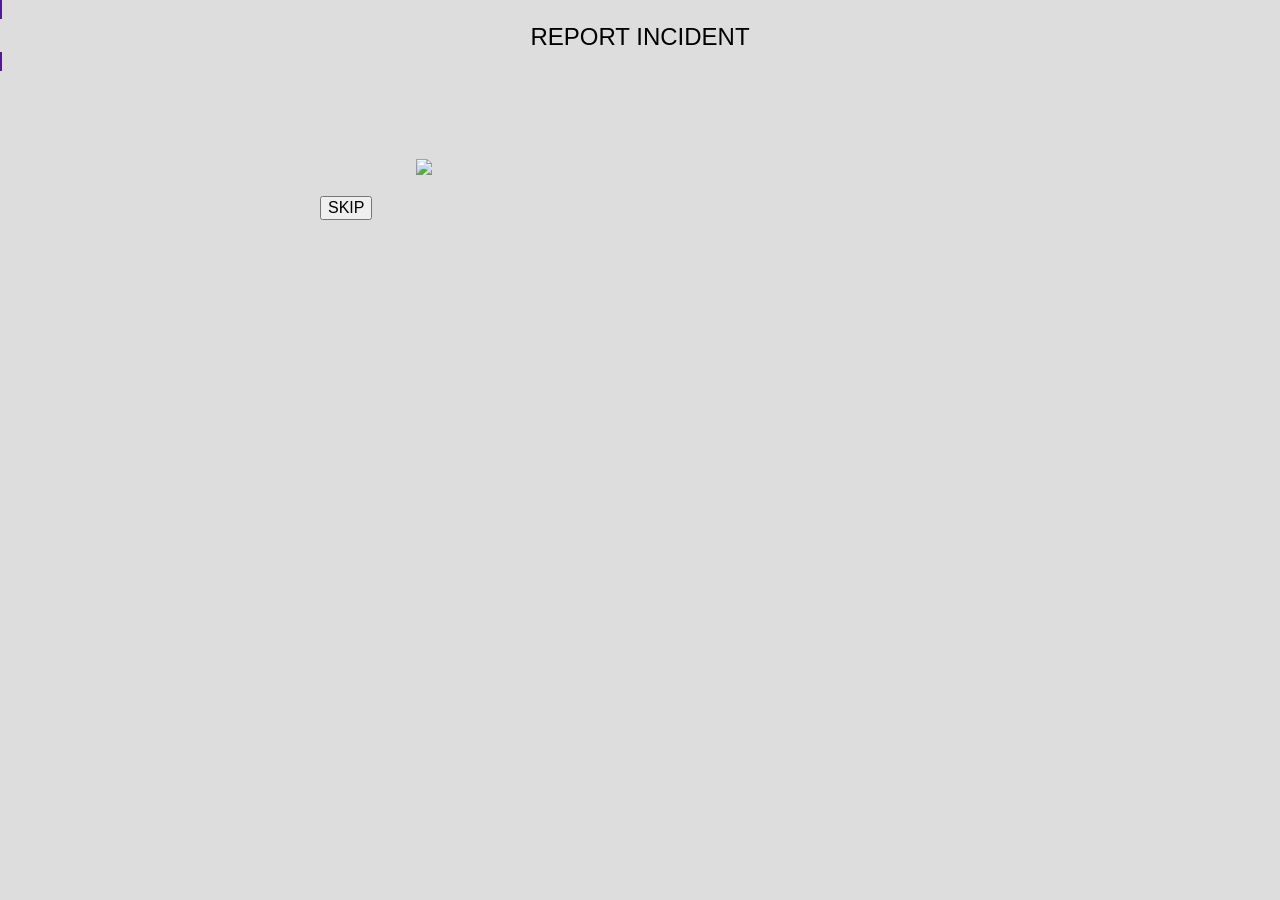
==== camera.html @ bb452cfa "dfsdf sdfsdfd" ====
<!DOCTYPE html>
<!--
    Licensed to the Apache Software Foundation (ASF) under one
    or more contributor license agreements.  See the NOTICE file
    distributed with this work for additional information
    regarding copyright ownership.  The ASF licenses this file
    to you under the Apache License, Version 2.0 (the
    "License"); you may not use this file except in compliance
    with the License.  You may obtain a copy of the License at

    http://www.apache.org/licenses/LICENSE-2.0

    Unless required by applicable law or agreed to in writing,
    software distributed under the License is distributed on an
    "AS IS" BASIS, WITHOUT WARRANTIES OR CONDITIONS OF ANY
     KIND, either express or implied.  See the License for the
    specific language governing permissions and limitations
    under the License.
-->
<html>
    <head>
    
	  
	  <meta name="viewport" content="initial-scale=1.0, user-scalable=no, maximum-scale=1.0, width=device-width">

	<link rel="stylesheet" type="text/css" href="css/index.css" />
		
      <link rel="stylesheet" href="css/bootstrap.min.css" media="screen">
      <script src="js/bootstrap.min.js"></script>
	
<!-- end ng code ko -->  
	  
	
    
<link rel="stylesheet" href="css/themes/my-custom-theme.min.css" />
	<link rel="stylesheet" href="css/themes/jquery.mobile.icons.min.css" />
	<link rel="stylesheet" href="css/jquery.mobile.structure-1.4.2.min.css" />
	<link rel="stylesheet" href="css/jquery.mobile.datepicker.css" />
	<link rel="stylesheet" href="css/animate.css" />
	<script src="js/jquery-1.10.2.min.js"></script>
	<script src="js/jquery.mobile-1.4.2.min.js"></script>
	<script src="js/jquery.ui.datepicker.js"></script>
	<script src="js/jquery.mobile.datepicker.js"></script>
	<script type="text/javascript" src="js/twitterfeed.js"></script>
	  
	  
<script type="text/javascript" src="http://maps.google.com/maps/api/js?sensor=false"></script>
		 <style>
         body {
         background:#ddd;
         }
		 #mapCanvas {
    width: 150px;
    height: 150px;
	margin-left: auto;
	margin-right: auto;
  }
  	 .pic{
    width: 300px;
    height: 300px;
	border: 1px;
  }
      </style>
    </head>
    <body>
	
	<div data-role="header">
		<a href="" onClick="lipatback();" class="ui-btn ui-icon-back ui-btn-icon-notext"></a><h1>Report Incident </h1> <a href="" onClick="lipat();" class="ui-btn ui-icon-home ui-btn-icon-notext
		
		"></a>
	</div><!-- /header -->
			
	<div class="container">
	
         <div style="max-width:640px;margin-left:auto;margin-right:auto;">
			
	<div id="div1">
	<div class="panel panel-success"  style="color:black " id="main">
				  <div class="panel-body "  >
		
<div id="txtDisplayUser" ></div><div id="txtDateTime"></div>		
            <div id="deviceready" style="display:none;" class="blink">
                <p class="event listening" style="display:none;" >Connecting to Device</p>
                <p class="event received" style=" display:none;">Device is Ready</p>
            </div>
		<br><br>	
 
         <a  onClick="next1();"  id="camera" >  <img  src="images/picture12.png" id=""   style="margin-top: 7%; width:70%;margin-left:auto;margin-right:auto;display:block" />	</a>
			<br>
				<input type="submit" onClick="skip1();" value="SKIP" id="submit" data-theme="d" >
   
			<br><br>
          
            <p id="info2" style="display:none;"></p>
			 <p id="info33" style="display:none;"></p>
			    <p id="info" style="display:none;"></p>
            </div></div></div>
			
			
			<div id="div2" style="display:none;" >
		<div class="panel panel-success"  style="color:black " id="main">
				  <div class="panel-body "  >
				  
				             
<table border="0"  style=" width:100%;  height:100%; margin-left: auto;  size:cover; margin-right: auto;">
<tr>
<td >	<img src="" id="picc"  class="pic" style="margin-top: 7%; width:70%;margin-left:auto;margin-right:auto;display:block"   />	
</td>

</tr>
</table>

<br>
  <input type="hidden" id="sample" />
	<!--<fieldset data-role="controlgroup" data-type="horizontal" data-mini="true">-->
	<legend>Choose an Incident:</legend>
		<input onClick="radio6a();" type="radio" name="txtIncident" id="radio-choice-h-6a" value="disaster">
			<label for="radio-choice-h-6a">Disaster</label>
		<input onClick="radio6b();" type="radio" name="txtIncident" id="radio-choice-h-6b" value="accident">
			<label for="radio-choice-h-6b">Accident</label>
		<input onClick="radio6c();" type="radio" name="txtIncident" id="radio-choice-h-6c" value="crime">
			<label for="radio-choice-h-6c">Crime</label>
		<input onClick="radio6d();" type="radio" name="txtIncident" id="radio-choice-h-6d" value="medical">
			<label for="radio-choice-h-6d">Medical</label>
		<input onClick="radio6e();" type="radio" name="txtIncident" id="radio-choice-h-6e" value="other">
			<label for="radio-choice-h-6e">Other</label>
	<!--</fieldset>-->

	<div id="divSelectDisaster" onClick="sample();" style="display:none;" >
	<select  name="txtTypeIncident" id="txtTypeIncidentDisaster2" data-native-menu="false">
	    <option >Select Disaster Type</option>
	    <option value="CBRN">CBRN</option>
	    <option value="Explosion">Explosion</option>
	    <option  value="Fire">Fire</option>
	    <option  value="Flooding">Flooding</option>
		<option  value="Others">Others</option>
		<option   value="Mitigate">Mitigate</option>
	</select>
	</div>
	
	<div id="divSelectCrime" onClick="sample2();" style="display:none;" >
	<select name="txtTypeIncident" id="txtTypeIncidentCrime" data-native-menu="false">
	    <option>Select Crime Type</option>
		<option value="Abuse">Abuse</option>
	    <option value="Carjacking">Carjacking</option>
	    <option value="Carnapping">Carnapping</option>
		<option value="GunShot">Gun Shot</option>
	    <option value="Homicide">Homicide</option>
		<option value="IllegalDrugTrade">Illegal Drug Trade</option>
	    <option value="Murder">Murder</option>
		<option value="PhysicalInjury">Physical Injury</option>
		<option value="Rape">Rape</option>
		<option value="Robbery">Robbery</option>
		<option value="Theft">Theft</option>
	</select>
	</div>

	<div id="divSelectAccident" onClick="sample3();" style="display:none;" >
	<select name="txtTypeIncident" id="txtTypeIncidentAccident" data-native-menu="false">
	    <option> Select Accident Type</option>
	    <option value="Car Accident">Car Accident</option>
	    <option value="Motorcycle Accident">Motorcycle Accident</option>
	    <option value="Others">Others</option>
	</select>
	</div>

	<div id="divSelectMedicalAssistance" onClick="sample4();" style="display:none;">
	<select name="txtTypeIncident" id="txtTypeIncidentMedicalAssistance" data-native-menu="false">
	    <option>Select Med Assist Type</option>
	    <option value="Asthma">Asthma</option>
	    <option value="BrokenBone">Broken Bone</option>
	    <option value="Dengue">Dengue</option>
	<option value="EmergencyChildbirth">Emergency Childbirth</option>
	<option value="HeartAttack">Heart Attack</option>
	<option value="Poisoning">Poisoning</option>
	<option value="Others">Others</option>
	</select>
	</div>
	
	
	<input type="text" onchange="sample5();" name="txtother" id="txtother" style="display:none;"  placeholder="Other">

	<input type="text" name="txtFactsIncident" id="txtFactsIncident" placeholder="Facts of the Incident">

	<input type="submit" onClick="next2();" value="Send" id="submit" data-theme="d" >
          
            </div></div></div>
			
			
			
			<div id="div3" style="display:none;" >
		<div class="panel panel-success"  style="color:black " id="main">
                 <center> <div class="panel-heading"><div class="text-center" style="font-size:1.8em">Report Summary</div></div> </center>
				  <div class="panel-body "  >
	<br>	

	

<br>       
<center>

<div>  
		
             	
<table border="0"  style="  margin-left: auto;  margin-right: auto;">
<tr>
<td>	 <img src="" class="pic" id="picc1" border="1"  style="margin-left: auto; width:100%;  margin-right: auto;"  />	
</td>

<td ><div id="mapCanvas"     ></div>
</td>
</tr>
</table>
		
<p id="pdate">	Date: </p>
<p id="pname">	By: </p>
<p id="pRincedent"> Incedent: </p>
<p id="pincedent">	Type of Incedent: </p>
<p id="pfact"> fact:</p>
 <br> 
          
	<input type="button" onClick="next3();" value="Send" id="submit" data-theme="d" >
</div>
</center>

<div id="mapCanvas"  ></div>
  <div id="infoPanel"  style="display:none;" >
    <b>Marker status:</b>
    <div id="markerStatus"><i>Click and drag the marker.</i></div>
    <b>Current position:</b>
    
    <b>Closest matching address:</b>
    <div id="address"></div>
  </div>
  
 <br>
         
            </div></div></div>
			
			
			
			<div id="div4" style="display:none;" >
		<div class="panel panel-success"  style="color:black " id="main">
                  <center><div class="panel-heading"><div class="text-center" style="font-size:1.8em">Sending Please Wait</div></div> </center>
				  <div class="panel-body "  >
	<br>	
	
<input type="hidden" id="asar">
 <input type="hidden" id="pic1" />
 <input type="hidden" id="pic2" >
 <input type="hidden" id="pic3" />
 
 <input type="hidden" id="hidlat" />

  
  
<center>
<div id="ew">
<center>
 <img src="images/ajax-loader.gif"  />
  </center>
Report Sending Please Wait... </div>


 </center>
 <br>
            </div></div></div>
			
			
			
			
			
        </div>
		 </div>
		 
       
		
        <script type="text/javascript" src="cordova.js"></script>
        <script type="text/javascript" src="childbrowser.js"></script>
        <script type="text/javascript" src="js/index.js"></script>
		
      <script src="js/jquery-1.10.2.min.js"></script>
        <script type="text/javascript">
		
		   app.initialize();
			
			getLocation();
			pangdate();
function pangdate(){

var d = new Date();
		d = d.toLocaleTimeString().replace(/:\d+ /, ' ');
		var d1 = new Date();
		
		 document.getElementById("pdate").innerHTML ="Date: " + d1.toDateString() +" "+ d;
		 date2 =  d1.toDateString() +" "+ d;

document.getElementById('txtDateTime').innerHTML = "Date: " + d1.toDateString() +" "+ d;

document.getElementById("txtDisplayUser").innerHTML ="Username: " + window.localStorage.getItem('dataemail');

}
	var incidentV;
			var factV;
		
	   var name55;
var loc2 = "";
var cat2 = "";
var cat22 = "";
var address2 ;
var date2;
var long2 = "";
var lat2 = "";
var pic1;
var skip2 = 0;

function lipat(){
window.location.replace("home.html");
}
	
function skip1(){
	skip2 +=1;
		   $( "#div1" ).slideToggle("fast");
		   $( "#div2" ).slideToggle("fast");
		    document.getElementById("info33").innerHTML = "none"
}


//code ng select disaster
function radio6a(){
		    $( "#divSelectDisaster" ).show("fast");
		   $( "#divSelectCrime" ).hide("fast");
		  $( "#divSelectAccident" ).hide("fast");
		  $( "#divSelectMedicalAssistance" ).hide("fast");
		  $( "#txtother" ).hide("fast");
}
function radio6b(){
		    $( "#divSelectDisaster" ).hide("fast");
		   $( "#divSelectCrime" ).hide("fast");
		  $( "#divSelectAccident" ).show("fast");
		  $( "#divSelectMedicalAssistance" ).hide("fast");
		  $( "#txtother" ).hide("fast");
}
function radio6c(){
		  $( "#divSelectDisaster" ).hide("fast");
		   $( "#divSelectCrime" ).show("fast");
		  $( "#divSelectAccident" ).hide("fast");
		  $( "#divSelectMedicalAssistance" ).hide("fast");
		  $( "#txtother" ).hide("fast");
}
function radio6d(){
		  $( "#divSelectDisaster" ).hide("fast");
		   $( "#divSelectCrime" ).hide("fast");
		  $( "#divSelectAccident" ).hide("fast");
		  $( "#divSelectMedicalAssistance" ).show("fast");
		  $( "#txtother" ).hide("fast");
}
function radio6e(){
		  $( "#divSelectDisaster" ).hide("fast");
		   $( "#divSelectCrime" ).hide("fast");
		  $( "#divSelectAccident" ).hide("fast");
		  $( "#divSelectMedicalAssistance" ).hide("fast");
		  
		  $( "#txtother" ).show("fast");
}

//data ng selecttype
var sampleV;
var Rincident;
function sample(){
document.getElementById("sample").value= document.getElementById("txtTypeIncidentDisaster2").value;
sampleV = 1;
}
function sample2(){
document.getElementById("sample").value= document.getElementById("txtTypeIncidentCrime").value;
sampleV = 2;
}
function sample3(){
document.getElementById("sample").value= document.getElementById("txtTypeIncidentAccident").value;
sampleV = 3;
}
function sample4(){
document.getElementById("sample").value= document.getElementById("txtTypeIncidentMedicalAssistance").value;
sampleV = 4;
}
function sample5(){
document.getElementById("sample").value= document.getElementById("txtother").value;
sampleV = 5;
}

function sample6(){
	if(sampleV==1){
	Rincident = "disaster";
	sample();
	}else if(sampleV==2){
	
	Rincident = "crime";
	sample2();
	}else if(sampleV==3){
	
	Rincident = "accident";
	sample3();
	}else if(sampleV==4){
	Rincident = "medical";
	sample4();
	}else if(sampleV==5){
	Rincident = "other";
	sample5();
	}
}
//end select




function rad2(){
}

var geocoder = new google.maps.Geocoder();

  var gg;
  var gg1;
function geocodePosition(pos) {
  geocoder.geocode({
    latLng: pos
  }, function(responses) {
    if (responses && responses.length > 0) {
      updateMarkerAddress(responses[0].formatted_address);
    } else {
      updateMarkerAddress('Cannot determine address at this location.');
    }
  });
}

function updateMarkerStatus(str) {
  document.getElementById('markerStatus').innerHTML = str;
}

function updateMarkerPosition(latLng) {
  document.getElementById('info2').innerHTML = [
    latLng.lat(),
    latLng.lng()
  ].join(', ');
}

function updateMarkerAddress(str) {
  loc2 = str;
}

 function getLocation()
  {
  if (navigator.geolocation)
    {
    navigator.geolocation.watchPosition(showPosition);
    }
  else{}
  }
function showPosition(position)
  {
	
  gg =position.coords.latitude ;
 gg1 =  position.coords.longitude;
  
  
  long2 =position.coords.latitude;
  lat2= position.coords.longitude;
window.localStorage.setItem("longlat",long2);

window.localStorage.setItem("lat",lat2);
initialize();

  }

function initialize() {

  
  var latLng = new google.maps.LatLng(gg,gg1);
 
 var map = new google.maps.Map(document.getElementById('mapCanvas'), {
    zoom: 12,
    center: latLng,
    mapTypeId: google.maps.MapTypeId.ROADMAP
  });
  var marker = new google.maps.Marker({
    position: latLng,
    title: 'Point A',
    map: map,
    draggable: true
  });

 
  
  // Update current position info.
  updateMarkerPosition(latLng);
  geocodePosition(latLng);

  // Add dragging event listeners.
  google.maps.event.addListener(marker, 'dragstart', function() {
    updateMarkerAddress('Dragging...');
  });

  google.maps.event.addListener(marker, 'drag', function() {
    updateMarkerStatus('Dragging...');
    updateMarkerPosition(marker.getPosition());
  });

  google.maps.event.addListener(marker, 'dragend', function() {
    updateMarkerStatus('Drag ended');
    geocodePosition(marker.getPosition());
  });
}




           function next1(){
		   skip2 += 1;
		   $( "#div1" ).slideToggle("fast");
		   $( "#div2" ).slideToggle("fast");
			}
			
			    function next2(){
			sample6();
			incidentV = document.getElementById("sample").value;
			factV  = document.getElementById("txtFactsIncident").value;
			name55 = window.localStorage.getItem('dataemail');

			pic1 =  document.getElementById("info33").innerHTML;
		
		 document.getElementById("pname").innerHTML ="By: " + name55;
		 
		 document.getElementById("pRincedent").innerHTML ="Incident: " + Rincident;
		 document.getElementById("pincedent").innerHTML ="Type of Incident: " + incidentV;
		 document.getElementById("pfact").innerHTML ="Fact of Incident: " + factV;
		
		 document.getElementById("hidlat").value = window.localStorage.getItem('lat');

		 	   skip2 += 1;
	
		 $( "#div2" ).slideToggle("fast");
		   $( "#div3" ).slideToggle("fast");
	
	}
			
			
			 function next3(){
		
		 	   skip2 += 1;
		
		     $( "#div4" ).slideToggle("fast");
		   $( "#div3" ).slideToggle("fast");
			 
		   
		    
var pic = pic1;	
 address2 = loc2;
loc2 = "";
lat2 = document.getElementById("hidlat").value;

				$.ajax({
					url: "http://iligtas.ph/sosmnl/addreport.php",
					type: "POST",
					data: {"txtIncident":Rincident,"txtPhotoIncident":pic,"txtDisplayUser":name55,"txtDateTime":date2,"txtTypeIncident":incidentV,"txtFactsIncident":factV,"txtlong":long2,"txtlat2":lat2},
					success:function(data){
						$("#ew").html(data);
		
	}
	});	
		   
			}
			
				function lipatback(){
				
				if(skip2==0){
	lipat();
	
	}else if(skip2==1){

	
		   $( "#div1" ).slideToggle("fast");
		   $( "#div2" ).slideToggle("fast");

	skip2 -= 1;
	}else if(skip2==2){
	
	
	
		 $( "#div2" ).slideToggle("fast");
		   $( "#div3" ).slideToggle("fast");
	
	skip2 -= 1;
	}else if(skip2==3){
	
		
		     $( "#div4" ).slideToggle("fast");
		   $( "#div3" ).slideToggle("fast");
	
	skip2 -= 1;
	}
				
				
				
				}
			
			
			
        </script>
    </body>
</html>
---- css/index.css ----
/*
 * Licensed to the Apache Software Foundation (ASF) under one
 * or more contributor license agreements.  See the NOTICE file
 * distributed with this work for additional information
 * regarding copyright ownership.  The ASF licenses this file
 * to you under the Apache License, Version 2.0 (the
 * "License"); you may not use this file except in compliance
 * with the License.  You may obtain a copy of the License at
 *
 * http://www.apache.org/licenses/LICENSE-2.0
 *
 * Unless required by applicable law or agreed to in writing,
 * software distributed under the License is distributed on an
 * "AS IS" BASIS, WITHOUT WARRANTIES OR CONDITIONS OF ANY
 * KIND, either express or implied.  See the License for the
 * specific language governing permissions and limitations
 * under the License.
 */
* {
    -webkit-touch-callout: none;                /* prevent callout to copy image, etc when tap to hold */
    -webkit-text-size-adjust: none;             /* prevent webkit from resizing text to fit */
    -webkit-tap-highlight-color: rgba(0,0,0,0); /* make transparent link selection, adjust last value opacity 0 to 1.0 */
    -webkit-user-select: none;                  /* prevent copy paste, to allow, change 'none' to 'text' */
}

body {
    background-color:#E4E4E4;
    background-image:linear-gradient(top, #A7A7A7 0%, #E4E4E4 51%);
    background-image:-webkit-linear-gradient(top, #A7A7A7 0%, #E4E4E4 51%);
    background-image:-ms-linear-gradient(top, #A7A7A7 0%, #E4E4E4 51%);
    background-image:-webkit-gradient(
        linear,
        left top,
        left bottom,
        color-stop(0, #A7A7A7),
        color-stop(0.51, #E4E4E4)
    );
    background-attachment:fixed;
    font-family:'HelveticaNeue-Light', 'HelveticaNeue', Helvetica, Arial, sans-serif;
    font-size:20px;
    height:100%;
    margin:0px;
    padding:0px;
    text-transform:uppercase;
    width:100%;
}

/* Portrait layout (default) */
.app { position:absolute;             /* position in the center of the screen */
    left:50%;
    top:50%;
    height:50px;                   /* text area height */
    width:225px;                   /* text area width */
    text-align:center;
    padding:180px 0px 0px 0px;     /* image height is 200px (bottom 20px are overlapped with text) */
    margin:-115px 0px 0px -112px;  /* offset vertical: half of image height and text area height */
                                   /* offset horizontal: half of text area width */
}

/* Landscape layout (with min-width) */
@media screen and (min-aspect-ratio: 1/1) and (min-width:400px) {
    .app {
        background-position:left center;
        padding:75px 0px 75px 170px;  /* padding-top + padding-bottom + text area = image height */
        margin:-90px 0px 0px -198px;  /* offset vertical: half of image height */
                                      /* offset horizontal: half of image width and text area width */
    }
}

h1 {
    font-size:24px;
    font-weight:normal;
    margin:0px;
    overflow:visible;
    padding:0px;
    text-align:center;
}

.event {
    border-radius:4px;
    -webkit-border-radius:4px;
    color:#FFFFFF;
    font-size:12px;
    margin:0px 30px;
    padding:2px 0px;
}

.event.listening {
    background-color:#333333;
    display:block;
}

.event.received {
    background-color:#4B946A;
    display:none;
}

@keyframes fade {
    from { opacity: 1.0; }
    50% { opacity: 0.4; }
    to { opacity: 1.0; }
}
 
@-webkit-keyframes fade {
    from { opacity: 1.0; }
    50% { opacity: 0.4; }
    to { opacity: 1.0; }
}
 
.blink {
    animation:fade 3000ms infinite;
    -webkit-animation:fade 3000ms infinite;
}
---- css/themes/my-custom-theme.min.css ----
/*!
* jQuery Mobile 1.4.5
* Git HEAD hash: 68e55e78b292634d3991c795f06f5e37a512decc <> Date: Fri Oct 31 2014 17:33:30 UTC
* http://jquerymobile.com
*
* Copyright 2010, 2014 jQuery Foundation, Inc. and othercontributors
* Released under the MIT license.
* http://jquery.org/license
*
*/


/* Globals */
/* Font
-----------------------------------------------------------------------------------------------------------*/
html {
	font-size: 100%;
}
body,
input,
select,
textarea,
button,
.ui-btn {
	font-size: 1em;
	line-height: 1.3;
	  font-family: sans-serif /*{global-font-family}*/;
}
legend,
.ui-input-text input,
.ui-input-search input {
	color: inherit;
	text-shadow: inherit;
}
/* Form labels (overrides font-weight bold in bars, and mini font-size) */
.ui-mobile label,
div.ui-controlgroup-label {
	font-weight: normal;
	font-size: 16px;
}
/* Separators
-----------------------------------------------------------------------------------------------------------*/
/* Field contain separator (< 28em) */
.ui-field-contain {
	border-bottom-color: #828282;
	border-bottom-color: rgba(0,0,0,.15);
	border-bottom-width: 1px;
	border-bottom-style: solid;
}
/* Table opt-in classes: strokes between each row, and alternating row stripes */
/* Classes table-stroke and table-stripe are deprecated in 1.4. */
.table-stroke thead th,
.table-stripe thead th,
.table-stripe tbody tr:last-child {
	border-bottom: 1px solid #d6d6d6; /* non-RGBA fallback */
	border-bottom: 1px solid rgba(0,0,0,.1);
}
.table-stroke tbody th,
.table-stroke tbody td {
	border-bottom: 1px solid #e6e6e6; /* non-RGBA fallback  */
	border-bottom: 1px solid rgba(0,0,0,.05);
}
.table-stripe.table-stroke tbody tr:last-child th,
.table-stripe.table-stroke tbody tr:last-child td {
	border-bottom: 0;
}
.table-stripe tbody tr:nth-child(odd) td,
.table-stripe tbody tr:nth-child(odd) th {
	background-color: #eeeeee; /* non-RGBA fallback  */
	background-color: rgba(0,0,0,.04);
}
/* Buttons
-----------------------------------------------------------------------------------------------------------*/
.ui-btn,
label.ui-btn {
	font-weight: bold;
	border-width: 1px;
	border-style: solid;
}
.ui-btn {
	text-decoration: none !important;
}
.ui-btn-active {
	cursor: pointer;
}
/* Corner rounding
-----------------------------------------------------------------------------------------------------------*/
/* Class ui-btn-corner-all deprecated in 1.4 */
.ui-corner-all {
	-webkit-border-radius: .6em /*{global-radii-blocks}*/;
	border-radius: .6em /*{global-radii-blocks}*/;
}
/* Buttons */
.ui-btn-corner-all,
.ui-btn.ui-corner-all,
/* Slider track */
.ui-slider-track.ui-corner-all,
/* Flipswitch */
.ui-flipswitch.ui-corner-all,
/* Count bubble */
.ui-li-count {
	-webkit-border-radius: .3125em /*{global-radii-buttons}*/;
	border-radius: .3125em /*{global-radii-buttons}*/;
}
/* Icon-only buttons */
.ui-btn-icon-notext.ui-btn-corner-all,
.ui-btn-icon-notext.ui-corner-all {
	-webkit-border-radius: 1em;
	border-radius: 1em;
}
/* Radius clip workaround for cleaning up corner trapping */
.ui-btn-corner-all,
.ui-corner-all {
	-webkit-background-clip: padding;
	background-clip: padding-box;
}
/* Popup arrow */
.ui-popup.ui-corner-all > .ui-popup-arrow-guide {
	left: .6em /*{global-radii-blocks}*/;
	right: .6em /*{global-radii-blocks}*/;
	top: .6em /*{global-radii-blocks}*/;
	bottom: .6em /*{global-radii-blocks}*/;
}
/* Shadow
-----------------------------------------------------------------------------------------------------------*/
.ui-shadow {
	-webkit-box-shadow: 0 1px 3px /*{global-box-shadow-size}*/ rgba(0,0,0,.2) /*{global-box-shadow-color}*/;
	-moz-box-shadow: 0 1px 3px /*{global-box-shadow-size}*/ rgba(0,0,0,.2) /*{global-box-shadow-color}*/;
	box-shadow: 0 1px 3px /*{global-box-shadow-size}*/ rgba(0,0,0,.2) /*{global-box-shadow-color}*/;
}
.ui-shadow-inset {
	-webkit-box-shadow: inset 0 1px 3px /*{global-box-shadow-size}*/ rgba(0,0,0,.2) /*{global-box-shadow-color}*/;
	-moz-box-shadow: inset 0 1px 3px /*{global-box-shadow-size}*/ rgba(0,0,0,.2) /*{global-box-shadow-color}*/;
	box-shadow: inset 0 1px 3px /*{global-box-shadow-size}*/ rgba(0,0,0,.2) /*{global-box-shadow-color}*/;
}
.ui-overlay-shadow {
	-webkit-box-shadow: 0 0 12px 		rgba(0,0,0,.6);
	-moz-box-shadow: 0 0 12px 			rgba(0,0,0,.6);
	box-shadow: 0 0 12px 				rgba(0,0,0,.6);
}
/* Icons
-----------------------------------------------------------------------------------------------------------*/
.ui-btn-icon-left:after,
.ui-btn-icon-right:after,
.ui-btn-icon-top:after,
.ui-btn-icon-bottom:after,
.ui-btn-icon-notext:after {
	background-color: #666666 /*{global-icon-color}*/;
	background-color: rgba(0,0,0,.15) /*{global-icon-disc}*/;
	background-position: center center;
	background-repeat: no-repeat;
	-webkit-border-radius: 1em;
	border-radius: 1em;
}
/* Alt icons */
.ui-alt-icon.ui-btn:after,
.ui-alt-icon .ui-btn:after,
html .ui-alt-icon.ui-checkbox-off:after,
html .ui-alt-icon.ui-radio-off:after,
html .ui-alt-icon .ui-checkbox-off:after,
html .ui-alt-icon .ui-radio-off:after {
	background-color: #666666 /*{global-icon-color}*/;
	background-color: rgba(0,0,0,.15) /*{global-icon-disc}*/;
}
/* No disc */
.ui-nodisc-icon.ui-btn:after,
.ui-nodisc-icon .ui-btn:after {
	background-color: transparent;
}
/* Icon shadow */
.ui-shadow-icon.ui-btn:after,
.ui-shadow-icon .ui-btn:after {
	-webkit-box-shadow: 0 1px 0 rgba(255,255,255,.3) /*{global-icon-shadow}*/;
	-moz-box-shadow: 0 1px 0 rgba(255,255,255,.3) /*{global-icon-shadow}*/;
	box-shadow: 0 1px 0 rgba(255,255,255,.3) /*{global-icon-shadow}*/;
}
/* Checkbox and radio */
.ui-btn.ui-checkbox-off:after,
.ui-btn.ui-checkbox-on:after,
.ui-btn.ui-radio-off:after,
.ui-btn.ui-radio-on:after {
	display: block;
	width: 18px;
	height: 18px;
	margin: -9px 2px 0 2px;
}
.ui-checkbox-off:after,
.ui-btn.ui-radio-off:after {
	filter: Alpha(Opacity=30);
	opacity: .3;
}
.ui-btn.ui-checkbox-off:after,
.ui-btn.ui-checkbox-on:after {
	-webkit-border-radius: .1875em;
	border-radius: .1875em;
}
.ui-btn.ui-checkbox-off:after {
	background-color: #666;
	background-color: rgba(0,0,0,.3);
}
.ui-radio .ui-btn.ui-radio-on:after {
	background-image: none;
	background-color: #fff;
	width: 8px;
	height: 8px;
	border-width: 5px;
	border-style: solid; 
}
.ui-alt-icon.ui-btn.ui-radio-on:after,
.ui-alt-icon .ui-btn.ui-radio-on:after {
	background-color: #000;
}
/* Loader */
.ui-icon-loading {
	background: url("images/ajax-loader.gif");
	background-size: 2.875em 2.875em;
}.ui-bar-a,.ui-page-theme-a .ui-bar-inherit,html .ui-bar-a .ui-bar-inherit,html .ui-body-a .ui-bar-inherit,html body .ui-group-theme-a .ui-bar-inherit{background-color:#e84e40 ;border-color:#dddddd ;color:#ffffff ;text-shadow:0  1px  0  #eeeeee ;font-weight:bold;}.ui-bar-a{border-width:1px;border-style:solid;}.ui-overlay-a,.ui-page-theme-a,.ui-page-theme-a .ui-panel-wrapper{background-color:#f9f9f9 ;border-color:#bbbbbb ;color:#333333 ;text-shadow:0  1px  0  #f3f3f3 ;}.ui-body-a,.ui-page-theme-a .ui-body-inherit,html .ui-bar-a .ui-body-inherit,html .ui-body-a .ui-body-inherit,html body .ui-group-theme-a .ui-body-inherit,html .ui-panel-page-container-a{background-color:#ffffff ;border-color:#dddddd ;color:#333333 ;text-shadow:0  1px  0  #f3f3f3 ;}.ui-body-a{border-width:1px;border-style:solid;}.ui-page-theme-a a,html .ui-bar-a a,html .ui-body-a a,html body .ui-group-theme-a a{color:#3388cc ;font-weight:bold;}.ui-page-theme-a a:visited,html .ui-bar-a a:visited,html .ui-body-a a:visited,html body .ui-group-theme-a a:visited{   color:#3388cc ;}.ui-page-theme-a a:hover,html .ui-bar-a a:hover,html .ui-body-a a:hover,html body .ui-group-theme-a a:hover{color:#005599 ;}.ui-page-theme-a a:active,html .ui-bar-a a:active,html .ui-body-a a:active,html body .ui-group-theme-a a:active{color:#005599 ;}.ui-page-theme-a .ui-btn,html .ui-bar-a .ui-btn,html .ui-body-a .ui-btn,html body .ui-group-theme-a .ui-btn,html head + body .ui-btn.ui-btn-a,.ui-page-theme-a .ui-btn:visited,html .ui-bar-a .ui-btn:visited,html .ui-body-a .ui-btn:visited,html body .ui-group-theme-a .ui-btn:visited,html head + body .ui-btn.ui-btn-a:visited{background-color:#f6f6f6 ;border-color:#dddddd ;color:#333333 ;text-shadow:0  1px  0  #f3f3f3 ;}.ui-page-theme-a .ui-btn:hover,html .ui-bar-a .ui-btn:hover,html .ui-body-a .ui-btn:hover,html body .ui-group-theme-a .ui-btn:hover,html head + body .ui-btn.ui-btn-a:hover{background-color:#ededed ;border-color:#dddddd ;color:#333333 ;text-shadow:0  1px  0  #f3f3f3 ;}.ui-page-theme-a .ui-btn:active,html .ui-bar-a .ui-btn:active,html .ui-body-a .ui-btn:active,html body .ui-group-theme-a .ui-btn:active,html head + body .ui-btn.ui-btn-a:active{background-color:#e8e8e8 ;border-color:#dddddd ;color:#333333 ;text-shadow:0  1px  0  #f3f3f3 ;}.ui-page-theme-a .ui-btn.ui-btn-active,html .ui-bar-a .ui-btn.ui-btn-active,html .ui-body-a .ui-btn.ui-btn-active,html body .ui-group-theme-a .ui-btn.ui-btn-active,html head + body .ui-btn.ui-btn-a.ui-btn-active,.ui-page-theme-a .ui-checkbox-on:after,html .ui-bar-a .ui-checkbox-on:after,html .ui-body-a .ui-checkbox-on:after,html body .ui-group-theme-a .ui-checkbox-on:after,.ui-btn.ui-checkbox-on.ui-btn-a:after,.ui-page-theme-a .ui-flipswitch-active,html .ui-bar-a .ui-flipswitch-active,html .ui-body-a .ui-flipswitch-active,html body .ui-group-theme-a .ui-flipswitch-active,html body .ui-flipswitch.ui-bar-a.ui-flipswitch-active,.ui-page-theme-a .ui-slider-track .ui-btn-active,html .ui-bar-a .ui-slider-track .ui-btn-active,html .ui-body-a .ui-slider-track .ui-btn-active,html body .ui-group-theme-a .ui-slider-track .ui-btn-active,html body div.ui-slider-track.ui-body-a .ui-btn-active{background-color:#e84e40 ;border-color:#7f2a23 ;color:#ffffff ;text-shadow:0  1px  0  #444444 ;}.ui-page-theme-a .ui-radio-on:after,html .ui-bar-a .ui-radio-on:after,html .ui-body-a .ui-radio-on:after,html body .ui-group-theme-a .ui-radio-on:after,.ui-btn.ui-radio-on.ui-btn-a:after{border-color:#e84e40 ;}.ui-page-theme-a .ui-btn:focus,html .ui-bar-a .ui-btn:focus,html .ui-body-a .ui-btn:focus,html body .ui-group-theme-a .ui-btn:focus,html head + body .ui-btn.ui-btn-a:focus,.ui-page-theme-a .ui-focus,html .ui-bar-a .ui-focus,html .ui-body-a .ui-focus,html body .ui-group-theme-a .ui-focus,html head + body .ui-btn-a.ui-focus,html head + body .ui-body-a.ui-focus{-webkit-box-shadow:0 0 12px #e84e40 ;-moz-box-shadow:0 0 12px #e84e40 ;box-shadow:0 0 12px #e84e40 ;}.ui-bar-b,.ui-page-theme-b .ui-bar-inherit,html .ui-bar-b .ui-bar-inherit,html .ui-body-b .ui-bar-inherit,html body .ui-group-theme-b .ui-bar-inherit{background-color:#e84e40 ;border-color:#7f2a23 ;color:#ffffff ;text-shadow:0  1px  0  #444444 ;font-weight:bold;}.ui-bar-b{border-width:1px;border-style:solid;}.ui-overlay-b,.ui-page-theme-b,.ui-page-theme-b .ui-panel-wrapper{background-color:#f9f9f9 ;border-color:#bbbbbb ;color:#333333 ;text-shadow:0  1px  0  #f3f3f3 ;}.ui-body-b,.ui-page-theme-b .ui-body-inherit,html .ui-bar-b .ui-body-inherit,html .ui-body-b .ui-body-inherit,html body .ui-group-theme-b .ui-body-inherit,html .ui-panel-page-container-b{background-color:#fcee21 ;border-color:#8a8212 ;color:#000000 ;text-shadow:0  1px  0  #eeeeee ;}.ui-body-b{border-width:1px;border-style:solid;}.ui-page-theme-b a,html .ui-bar-b a,html .ui-body-b a,html body .ui-group-theme-b a{color:#3388cc ;font-weight:bold;}.ui-page-theme-b a:visited,html .ui-bar-b a:visited,html .ui-body-b a:visited,html body .ui-group-theme-b a:visited{   color:#3388cc ;}.ui-page-theme-b a:hover,html .ui-bar-b a:hover,html .ui-body-b a:hover,html body .ui-group-theme-b a:hover{color:#005599 ;}.ui-page-theme-b a:active,html .ui-bar-b a:active,html .ui-body-b a:active,html body .ui-group-theme-b a:active{color:#005599 ;}.ui-page-theme-b .ui-btn,html .ui-bar-b .ui-btn,html .ui-body-b .ui-btn,html body .ui-group-theme-b .ui-btn,html head + body .ui-btn.ui-btn-b,.ui-page-theme-b .ui-btn:visited,html .ui-bar-b .ui-btn:visited,html .ui-body-b .ui-btn:visited,html body .ui-group-theme-b .ui-btn:visited,html head + body .ui-btn.ui-btn-b:visited{background-color:#fcee21 ;border-color:#8a8212 ;color:#000000 ;text-shadow:0  1px  0  #eeeeee ;}.ui-page-theme-b .ui-btn:hover,html .ui-bar-b .ui-btn:hover,html .ui-body-b .ui-btn:hover,html body .ui-group-theme-b .ui-btn:hover,html head + body .ui-btn.ui-btn-b:hover{background-color:#FFFF25 ;border-color:#8c8c14 ;color:#000000 ;text-shadow:0  1px  0  #eeeeee ;}.ui-page-theme-b .ui-btn:active,html .ui-bar-b .ui-btn:active,html .ui-body-b .ui-btn:active,html body .ui-group-theme-b .ui-btn:active,html head + body .ui-btn.ui-btn-b:active{background-color:#FFFF25 ;border-color:#8c8c14 ;color:#000000 ;text-shadow:0  1px  0  #eeeeee ;}.ui-page-theme-b .ui-btn.ui-btn-active,html .ui-bar-b .ui-btn.ui-btn-active,html .ui-body-b .ui-btn.ui-btn-active,html body .ui-group-theme-b .ui-btn.ui-btn-active,html head + body .ui-btn.ui-btn-b.ui-btn-active,.ui-page-theme-b .ui-checkbox-on:after,html .ui-bar-b .ui-checkbox-on:after,html .ui-body-b .ui-checkbox-on:after,html body .ui-group-theme-b .ui-checkbox-on:after,.ui-btn.ui-checkbox-on.ui-btn-b:after,.ui-page-theme-b .ui-flipswitch-active,html .ui-bar-b .ui-flipswitch-active,html .ui-body-b .ui-flipswitch-active,html body .ui-group-theme-b .ui-flipswitch-active,html body .ui-flipswitch.ui-bar-b.ui-flipswitch-active,.ui-page-theme-b .ui-slider-track .ui-btn-active,html .ui-bar-b .ui-slider-track .ui-btn-active,html .ui-body-b .ui-slider-track .ui-btn-active,html body .ui-group-theme-b .ui-slider-track .ui-btn-active,html body div.ui-slider-track.ui-body-b .ui-btn-active{background-color:#e84e40 ;border-color:#7f2a23 ;color:#ffffff ;text-shadow:0  1px  0  #444444 ;}.ui-page-theme-b .ui-radio-on:after,html .ui-bar-b .ui-radio-on:after,html .ui-body-b .ui-radio-on:after,html body .ui-group-theme-b .ui-radio-on:after,.ui-btn.ui-radio-on.ui-btn-b:after{border-color:#e84e40 ;}.ui-page-theme-b .ui-btn:focus,html .ui-bar-b .ui-btn:focus,html .ui-body-b .ui-btn:focus,html body .ui-group-theme-b .ui-btn:focus,html head + body .ui-btn.ui-btn-b:focus,.ui-page-theme-b .ui-focus,html .ui-bar-b .ui-focus,html .ui-body-b .ui-focus,html body .ui-group-theme-b .ui-focus,html head + body .ui-btn-b.ui-focus,html head + body .ui-body-b.ui-focus{-webkit-box-shadow:0 0 12px #e84e40 ;-moz-box-shadow:0 0 12px #e84e40 ;box-shadow:0 0 12px #e84e40 ;}.ui-bar-c,.ui-page-theme-c .ui-bar-inherit,html .ui-bar-c .ui-bar-inherit,html .ui-body-c .ui-bar-inherit,html body .ui-group-theme-c .ui-bar-inherit{background-color:#e84e40 ;border-color:#7f2a23 ;color:#ffffff ;text-shadow:0  1px  0  #444444 ;font-weight:bold;}.ui-bar-c{border-width:1px;border-style:solid;}.ui-overlay-c,.ui-page-theme-c,.ui-page-theme-c .ui-panel-wrapper{background-color:#fcee21 ;border-color:#fcee21 ;color:#000000 ;text-shadow:0  1px  0  #eeeeee ;}.ui-body-c,.ui-page-theme-c .ui-body-inherit,html .ui-bar-c .ui-body-inherit,html .ui-body-c .ui-body-inherit,html body .ui-group-theme-c .ui-body-inherit,html .ui-panel-page-container-c{background-color:#ffffff ;border-color:#dddddd ;color:#333333 ;text-shadow:0  1px  0  #f3f3f3 ;}.ui-body-c{border-width:1px;border-style:solid;}.ui-page-theme-c a,html .ui-bar-c a,html .ui-body-c a,html body .ui-group-theme-c a{color:#3388cc ;font-weight:bold;}.ui-page-theme-c a:visited,html .ui-bar-c a:visited,html .ui-body-c a:visited,html body .ui-group-theme-c a:visited{   color:#3388cc ;}.ui-page-theme-c a:hover,html .ui-bar-c a:hover,html .ui-body-c a:hover,html body .ui-group-theme-c a:hover{color:#005599 ;}.ui-page-theme-c a:active,html .ui-bar-c a:active,html .ui-body-c a:active,html body .ui-group-theme-c a:active{color:#005599 ;}.ui-page-theme-c .ui-btn,html .ui-bar-c .ui-btn,html .ui-body-c .ui-btn,html body .ui-group-theme-c .ui-btn,html head + body .ui-btn.ui-btn-c,.ui-page-theme-c .ui-btn:visited,html .ui-bar-c .ui-btn:visited,html .ui-body-c .ui-btn:visited,html body .ui-group-theme-c .ui-btn:visited,html head + body .ui-btn.ui-btn-c:visited{background-color:#f6f6f6 ;border-color:#dddddd ;color:#333333 ;text-shadow:0  1px  0  #f3f3f3 ;}.ui-page-theme-c .ui-btn:hover,html .ui-bar-c .ui-btn:hover,html .ui-body-c .ui-btn:hover,html body .ui-group-theme-c .ui-btn:hover,html head + body .ui-btn.ui-btn-c:hover{background-color:#ededed ;border-color:#dddddd ;color:#333333 ;text-shadow:0  1px  0  #f3f3f3 ;}.ui-page-theme-c .ui-btn:active,html .ui-bar-c .ui-btn:active,html .ui-body-c .ui-btn:active,html body .ui-group-theme-c .ui-btn:active,html head + body .ui-btn.ui-btn-c:active{background-color:#e8e8e8 ;border-color:#dddddd ;color:#333333 ;text-shadow:0  1px  0  #f3f3f3 ;}.ui-page-theme-c .ui-btn.ui-btn-active,html .ui-bar-c .ui-btn.ui-btn-active,html .ui-body-c .ui-btn.ui-btn-active,html body .ui-group-theme-c .ui-btn.ui-btn-active,html head + body .ui-btn.ui-btn-c.ui-btn-active,.ui-page-theme-c .ui-checkbox-on:after,html .ui-bar-c .ui-checkbox-on:after,html .ui-body-c .ui-checkbox-on:after,html body .ui-group-theme-c .ui-checkbox-on:after,.ui-btn.ui-checkbox-on.ui-btn-c:after,.ui-page-theme-c .ui-flipswitch-active,html .ui-bar-c .ui-flipswitch-active,html .ui-body-c .ui-flipswitch-active,html body .ui-group-theme-c .ui-flipswitch-active,html body .ui-flipswitch.ui-bar-c.ui-flipswitch-active,.ui-page-theme-c .ui-slider-track .ui-btn-active,html .ui-bar-c .ui-slider-track .ui-btn-active,html .ui-body-c .ui-slider-track .ui-btn-active,html body .ui-group-theme-c .ui-slider-track .ui-btn-active,html body div.ui-slider-track.ui-body-c .ui-btn-active{background-color:#e84e40 ;border-color:#7f2a23 ;color:#ffffff ;text-shadow:0  1px  0  #444444 ;}.ui-page-theme-c .ui-radio-on:after,html .ui-bar-c .ui-radio-on:after,html .ui-body-c .ui-radio-on:after,html body .ui-group-theme-c .ui-radio-on:after,.ui-btn.ui-radio-on.ui-btn-c:after{border-color:#e84e40 ;}.ui-page-theme-c .ui-btn:focus,html .ui-bar-c .ui-btn:focus,html .ui-body-c .ui-btn:focus,html body .ui-group-theme-c .ui-btn:focus,html head + body .ui-btn.ui-btn-c:focus,.ui-page-theme-c .ui-focus,html .ui-bar-c .ui-focus,html .ui-body-c .ui-focus,html body .ui-group-theme-c .ui-focus,html head + body .ui-btn-c.ui-focus,html head + body .ui-body-c.ui-focus{-webkit-box-shadow:0 0 12px #e84e40 ;-moz-box-shadow:0 0 12px #e84e40 ;box-shadow:0 0 12px #e84e40 ;}.ui-bar-d,.ui-page-theme-d .ui-bar-inherit,html .ui-bar-d .ui-bar-inherit,html .ui-body-d .ui-bar-inherit,html body .ui-group-theme-d .ui-bar-inherit{background-color:#e84e40 ;border-color:#7f2a23 ;color:#ffffff ;text-shadow:0  1px  0  #444444 ;font-weight:bold;}.ui-bar-d{border-width:1px;border-style:solid;}.ui-overlay-d,.ui-page-theme-d,.ui-page-theme-d .ui-panel-wrapper{background-color:#f9f9f9 ;border-color:#bbbbbb ;color:#333333 ;text-shadow:0  1px  0  #f3f3f3 ;}.ui-body-d,.ui-page-theme-d .ui-body-inherit,html .ui-bar-d .ui-body-inherit,html .ui-body-d .ui-body-inherit,html body .ui-group-theme-d .ui-body-inherit,html .ui-panel-page-container-d{background-color:#ffffff ;border-color:#dddddd ;color:#333333 ;text-shadow:0  1px  0  #f3f3f3 ;}.ui-body-d{border-width:1px;border-style:solid;}.ui-page-theme-d a,html .ui-bar-d a,html .ui-body-d a,html body .ui-group-theme-d a{color:#3388cc ;font-weight:bold;}.ui-page-theme-d a:visited,html .ui-bar-d a:visited,html .ui-body-d a:visited,html body .ui-group-theme-d a:visited{   color:#3388cc ;}.ui-page-theme-d a:hover,html .ui-bar-d a:hover,html .ui-body-d a:hover,html body .ui-group-theme-d a:hover{color:#005599 ;}.ui-page-theme-d a:active,html .ui-bar-d a:active,html .ui-body-d a:active,html body .ui-group-theme-d a:active{color:#005599 ;}.ui-page-theme-d .ui-btn,html .ui-bar-d .ui-btn,html .ui-body-d .ui-btn,html body .ui-group-theme-d .ui-btn,html head + body .ui-btn.ui-btn-d,.ui-page-theme-d .ui-btn:visited,html .ui-bar-d .ui-btn:visited,html .ui-body-d .ui-btn:visited,html body .ui-group-theme-d .ui-btn:visited,html head + body .ui-btn.ui-btn-d:visited{background-color:#e84e40 ;border-color:#7f2a23 ;color:#ffffff ;text-shadow:0  1px  0  #444444 ;}.ui-page-theme-d .ui-btn:hover,html .ui-bar-d .ui-btn:hover,html .ui-body-d .ui-btn:hover,html body .ui-group-theme-d .ui-btn:hover,html head + body .ui-btn.ui-btn-d:hover{background-color:#FF5949 ;border-color:#8c3028 ;color:#ffffff ;text-shadow:0  1px  0  #444444 ;}.ui-page-theme-d .ui-btn:active,html .ui-bar-d .ui-btn:active,html .ui-body-d .ui-btn:active,html body .ui-group-theme-d .ui-btn:active,html head + body .ui-btn.ui-btn-d:active{background-color:#FF5949 ;border-color:#8c3028 ;color:#ffffff ;text-shadow:0  1px  0  #444444 ;}.ui-page-theme-d .ui-btn.ui-btn-active,html .ui-bar-d .ui-btn.ui-btn-active,html .ui-body-d .ui-btn.ui-btn-active,html body .ui-group-theme-d .ui-btn.ui-btn-active,html head + body .ui-btn.ui-btn-d.ui-btn-active,.ui-page-theme-d .ui-checkbox-on:after,html .ui-bar-d .ui-checkbox-on:after,html .ui-body-d .ui-checkbox-on:after,html body .ui-group-theme-d .ui-checkbox-on:after,.ui-btn.ui-checkbox-on.ui-btn-d:after,.ui-page-theme-d .ui-flipswitch-active,html .ui-bar-d .ui-flipswitch-active,html .ui-body-d .ui-flipswitch-active,html body .ui-group-theme-d .ui-flipswitch-active,html body .ui-flipswitch.ui-bar-d.ui-flipswitch-active,.ui-page-theme-d .ui-slider-track .ui-btn-active,html .ui-bar-d .ui-slider-track .ui-btn-active,html .ui-body-d .ui-slider-track .ui-btn-active,html body .ui-group-theme-d .ui-slider-track .ui-btn-active,html body div.ui-slider-track.ui-body-d .ui-btn-active{background-color:#fcee21 ;border-color:#8a8212 ;color:#000000 ;text-shadow:0  1px  0  #eeeeee ;}.ui-page-theme-d .ui-radio-on:after,html .ui-bar-d .ui-radio-on:after,html .ui-body-d .ui-radio-on:after,html body .ui-group-theme-d .ui-radio-on:after,.ui-btn.ui-radio-on.ui-btn-d:after{border-color:#fcee21 ;}.ui-page-theme-d .ui-btn:focus,html .ui-bar-d .ui-btn:focus,html .ui-body-d .ui-btn:focus,html body .ui-group-theme-d .ui-btn:focus,html head + body .ui-btn.ui-btn-d:focus,.ui-page-theme-d .ui-focus,html .ui-bar-d .ui-focus,html .ui-body-d .ui-focus,html body .ui-group-theme-d .ui-focus,html head + body .ui-btn-d.ui-focus,html head + body .ui-body-d.ui-focus{-webkit-box-shadow:0 0 12px #fcee21 ;-moz-box-shadow:0 0 12px #fcee21 ;box-shadow:0 0 12px #fcee21 ;}.ui-disabled,.ui-state-disabled,button[disabled],.ui-select .ui-btn.ui-state-disabled{filter:Alpha(Opacity=30);opacity:.3;cursor:default !important;pointer-events:none;}.ui-btn:focus,.ui-btn.ui-focus{outline:0;}.ui-noboxshadow .ui-shadow,.ui-noboxshadow .ui-shadow-inset,.ui-noboxshadow .ui-overlay-shadow,.ui-noboxshadow .ui-shadow-icon.ui-btn:after,.ui-noboxshadow .ui-shadow-icon .ui-btn:after,.ui-noboxshadow .ui-focus,.ui-noboxshadow .ui-btn:focus,.ui-noboxshadow  input:focus,.ui-noboxshadow .ui-panel{-webkit-box-shadow:none !important;-moz-box-shadow:none !important;box-shadow:none !important;}.ui-noboxshadow .ui-btn:focus,.ui-noboxshadow .ui-focus{outline-width:1px;outline-style:auto;}
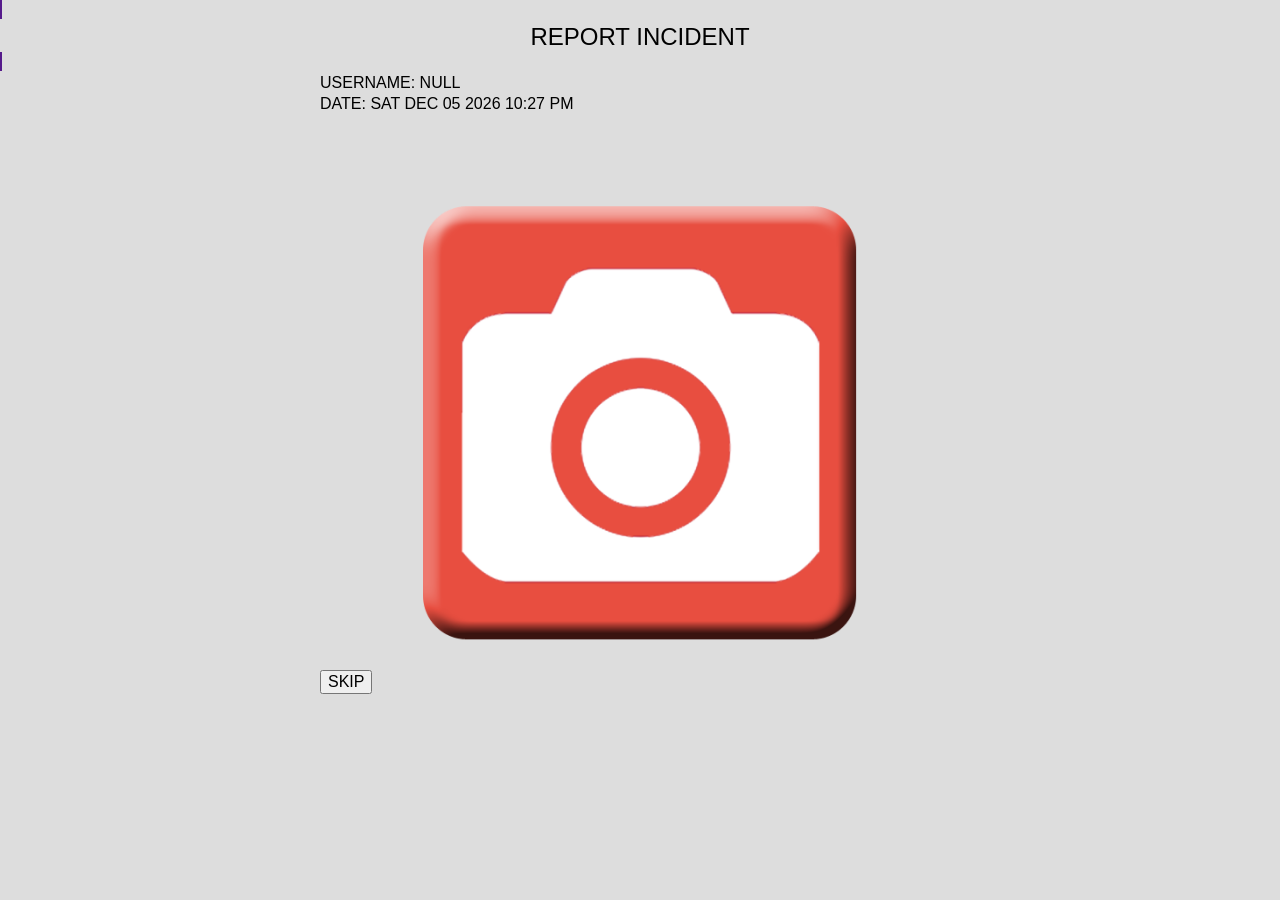
==== commit 3271c8a0: "asd asd" ====
--- a/camera.html
+++ b/camera.html
@@ -283,11 +283,9 @@
         <script type="text/javascript">
 		
 		   app.initialize();
-			
+			pangdate();
 			getLocation();
-			pangdate();
 function pangdate(){
-
 var d = new Date();
 		d = d.toLocaleTimeString().replace(/:\d+ /, ' ');
 		var d1 = new Date();
@@ -298,7 +296,6 @@
 document.getElementById('txtDateTime').innerHTML = "Date: " + d1.toDateString() +" "+ d;
 
 document.getElementById("txtDisplayUser").innerHTML ="Username: " + window.localStorage.getItem('dataemail');
-
 }
 	var incidentV;
 			var factV;
@@ -468,7 +465,6 @@
 
 window.localStorage.setItem("lat",lat2);
 initialize();
-
   }
 
 function initialize() {
